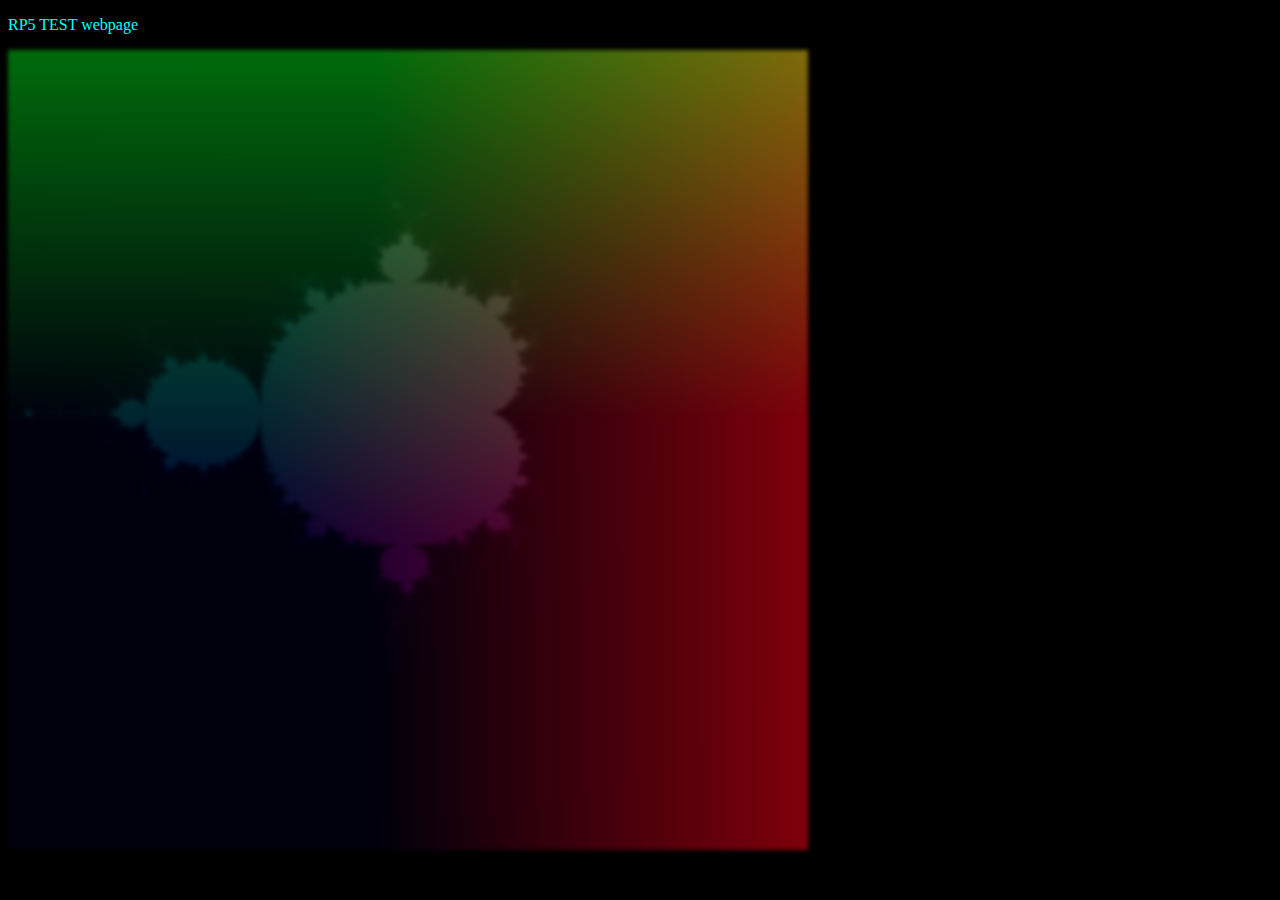
==== fractal/1.html @ 8e1b2fc0 "Add files via upload" ====
<!DOCTYPE html>

<head>
    <meta charset="UTF_8" />
    <title>RP5 shady mandelbrot</title>
    <link rel="stylesheet" href="styles.css" />
</head>

<body>
    <p>
        RP5 TEST webpage
    </p>
    <script type="module">
        import * as lib from "./main.js";
        window.addEventListener("load", () => {
            lib.initGL();
            window.setInterval(() => lib.Draw(), 10)
        });
    </script>
    <div>
        <canvas id="3dwebgl" width="800" height="800"></canvas>
    </div>

</body>

</html>
---- fractal/styles.css ----
@import url();

body {
    background-color: black;
    color: aqua;
}

canvas {
    filter: blur(2px);
}
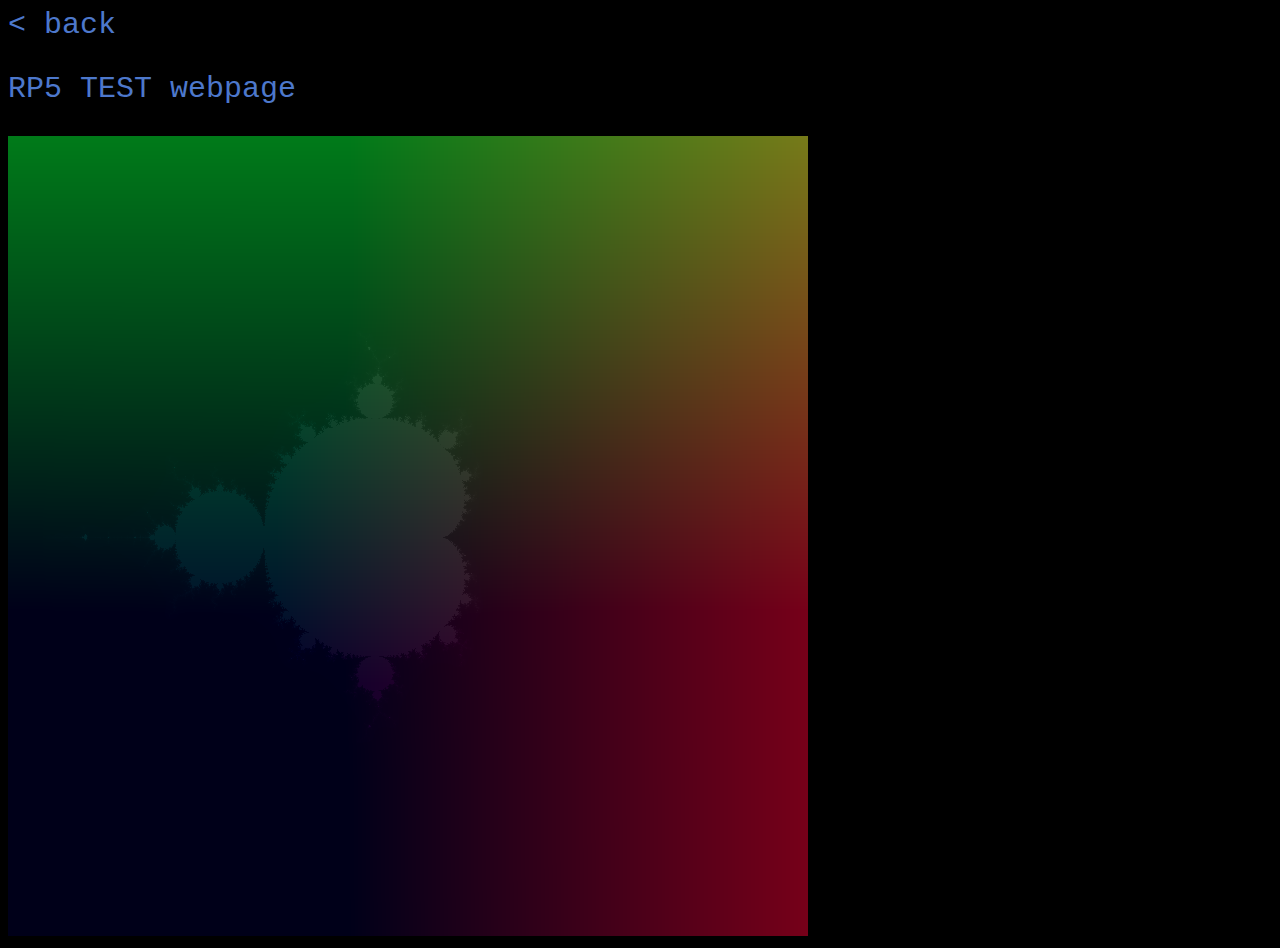
==== commit ffb4a7eb: "Add files via upload" ====
--- a/fractal/1.html
+++ b/fractal/1.html
@@ -3,10 +3,11 @@
 <head>
     <meta charset="UTF_8" />
     <title>RP5 shady mandelbrot</title>
-    <link rel="stylesheet" href="styles.css" />
+    <link rel="stylesheet" href="../defaults/styles.css" />
 </head>
 
 <body>
+    <a style="text-decoration: none" href="../index.html"> < back </a><br />
     <p>
         RP5 TEST webpage
     </p>
--- a/defaults/styles.css
+++ b/defaults/styles.css
@@ -0,0 +1,22 @@
+@import url();
+a {
+  color: #4d78cc;
+  font-family: "Courier New", Courier, monospace;
+  font-size: 30px;
+}
+body {
+  background-color: black;
+}
+
+h1 {
+  background-color: whitesmoke;
+  font-family: "Courier New", Courier, monospace;
+  filter: blur(1);
+}
+
+p {
+  color: #4d78cc;
+  font-family: "Courier New", Courier, monospace;
+  font-size: 30px;
+  filter: blur(1);
+}
